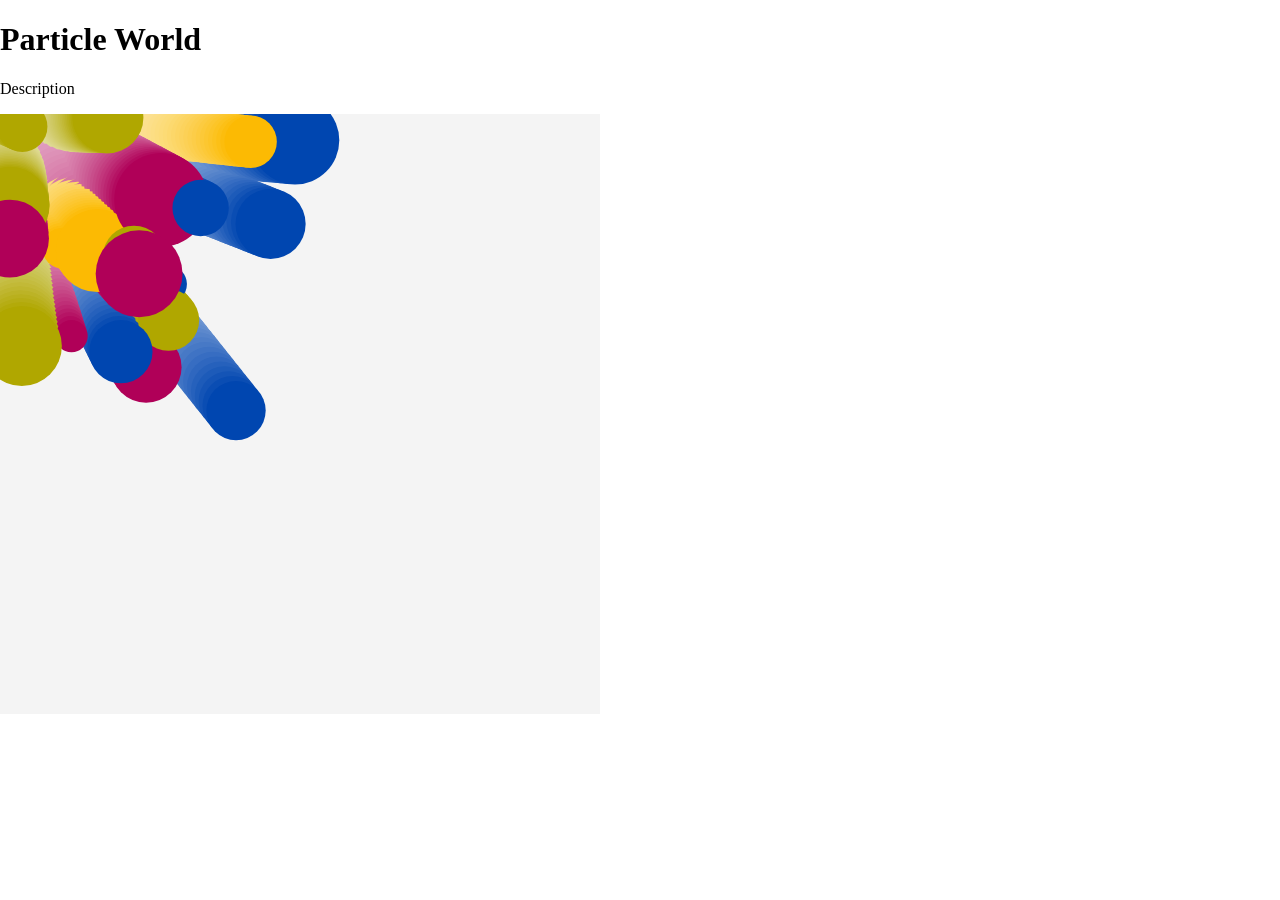
==== _particleworld-template/index.html @ eaea001c "Particle World" ====
<!DOCTYPE html>
<html lang="en">

<head>
  <meta charset="UTF-8">
  <meta name="viewport" content="width=device-width, initial-scale=1.0">

  <title>Particle World</title>
  <link rel="stylesheet" href="css/style.css">
  <script src="lib/p5.js"></script>
  <!-- <script src="lib/p5.sound.js"></script> -->
</head>

<body>
  <h1>Particle World</h1>
  <p>Description</p>

  <div id="p5-canvas-container">
    <!-- p5 canvas will be appended here. -->
  </div>

  <!-- your script file should be included at the end of the body tag -->
  <!-- so that it can manipulate HTML elements above. -->
  <script src="js/script.js"></script>
</body>

</html>
---- _particleworld-template/css/style.css ----
html, body {
  margin: 0;
  padding: 0;
}
canvas {
  display: block;
}
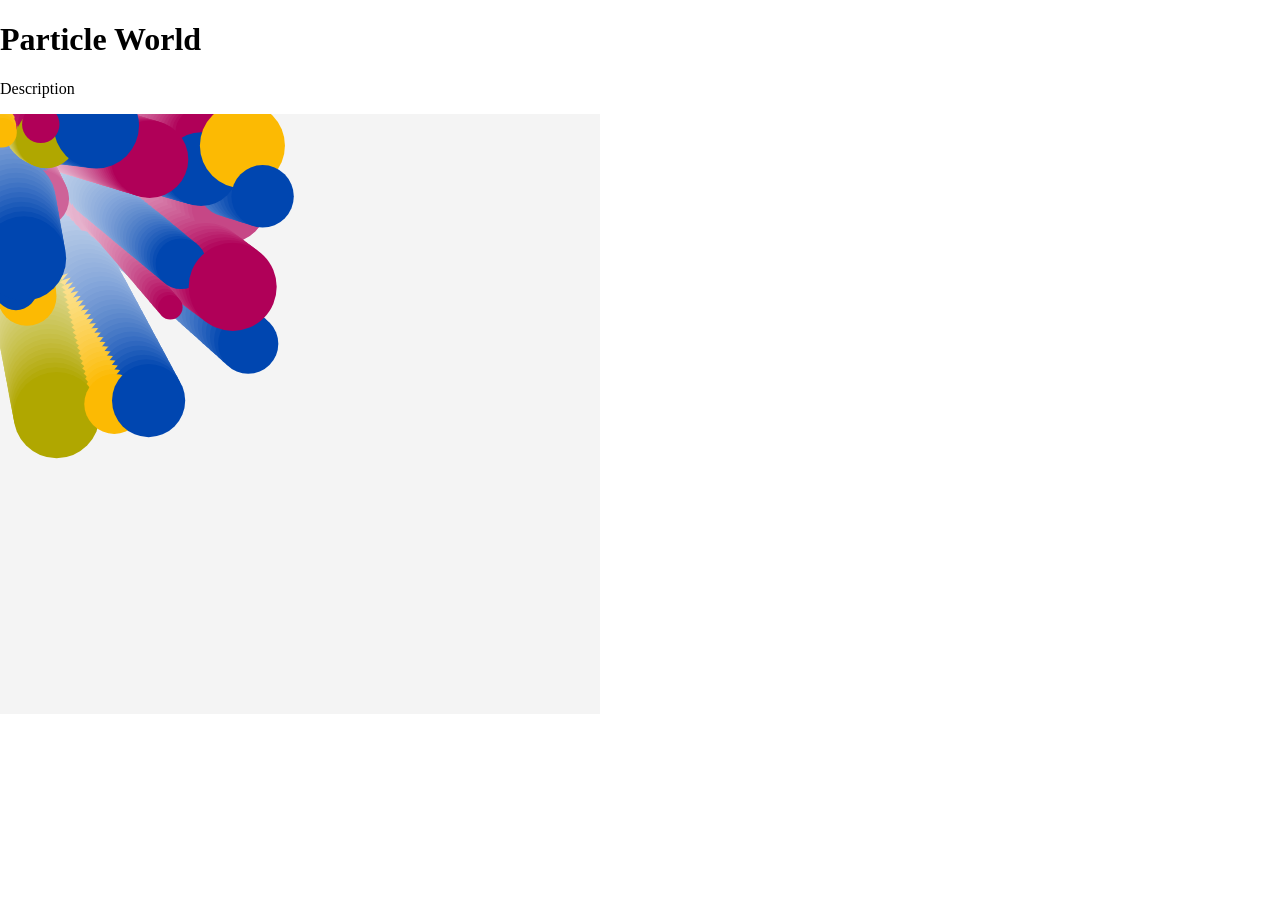
==== commit cc0215f7: "Update index.html" ====
--- a/_particleworld-template/index.html
+++ b/_particleworld-template/index.html
@@ -20,7 +20,7 @@
   </div>
 
   <!-- your script file should be included at the end of the body tag -->
-  <!-- so that it can manipulate HTML elements above. -->
+  <!-- so that it can manipulate HTML elements above change. -->
   <script src="js/script.js"></script>
 </body>
 
